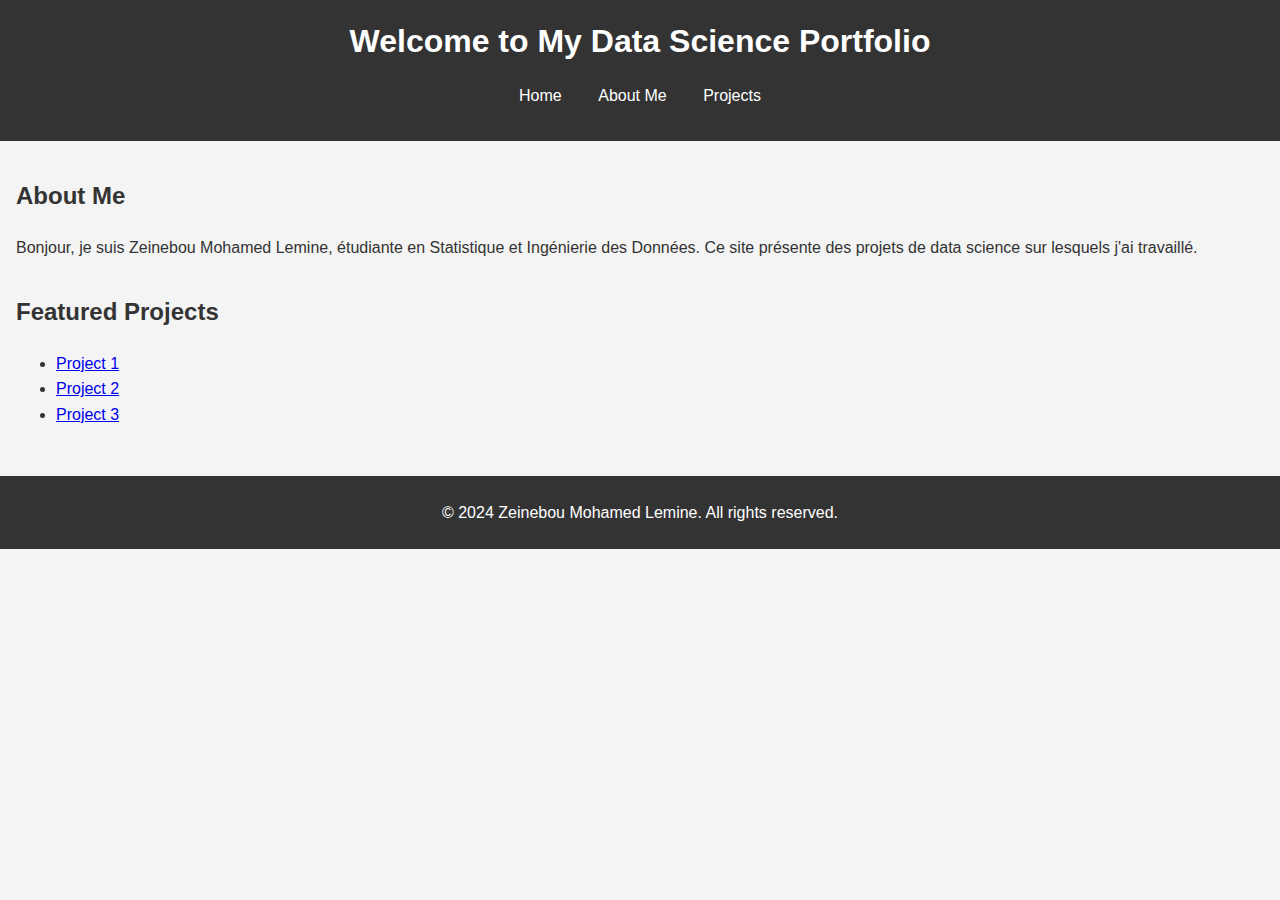
==== index.html @ 48c73516 "qq ajout  qq supprimation" ====
<!DOCTYPE html>
<html lang="en">
<head>
    <meta charset="UTF-8">
    <meta name="viewport" content="width=device-width, initial-scale=1.0">
    <title>My Data Science Portfolio</title>
    <link rel="stylesheet" href="assets/css/styles.css">
</head>
<body>
    <header>
        <h1>Welcome to My Data Science Portfolio</h1>
        <nav>
            <ul>
                <li><a href="index.html">Home</a></li>
                <li><a href="about.html">About Me</a></li>
                <li><a href="projects.html">Projects</a></li>
            </ul>
        </nav>
    </header>
    <main>
        <section id="about">
            <h2>About Me</h2>
            <p>Bonjour, je suis Zeinebou Mohamed Lemine, étudiante en Statistique et Ingénierie des Données. Ce site présente des projets de data science sur lesquels j'ai travaillé.</p>
        </section>
        <section id="projects">
            <h2>Featured Projects</h2>
            <ul>
                <li><a href="projects.html#project1">Project 1</a></li>
                <li><a href="projects.html#project2">Project 2</a></li>
                <li><a href="projects.html#project3">Project 3</a></li>
            </ul>
        </section>
    </main>
    <footer>
        <p>&copy; 2024 Zeinebou Mohamed Lemine. All rights reserved.</p>
    </footer>
</body>
</html>
---- assets/css/styles.css ----
body {
    font-family: Arial, sans-serif;
    line-height: 1.6;
    margin: 0;
    padding: 0;
    background-color: #f4f4f4;
    color: #333;
}

header {
    background-color: #333;
    color: #fff;
    padding: 1rem 0;
    text-align: center;
}

header h1 {
    margin: 0;
}

nav ul {
    list-style: none;
    padding: 0;
}

nav ul li {
    display: inline;
    margin: 0 1rem;
}

nav ul li a {
    color: #fff;
    text-decoration: none;
}

main {
    padding: 1rem;
}

section {
    margin-bottom: 2rem;
}

footer {
    text-align: center;
    padding: 1rem 0;
    background-color: #333;
    color: #fff;
}

.name {
    font-size: 2rem;
    font-weight: bold;
    text-align: center;
    margin-top: 1rem;
    margin-bottom: 2rem;
}

h3 {
    font-size: 1.5rem;
    color: #003366; /* Dark blue color */
    border-bottom: 2px solid #003366; /* Dark blue underline */
    padding-bottom: 0.5rem;
}

p {
    margin: 0.5rem 0;
}

hr {
    border: 1px solid #003366;
    margin-bottom: 1rem;
}

.grid-container {
    display: grid;
    grid-template-columns: repeat(auto-fit, minmax(200px, 1fr));
    gap: 1rem;
}

.card {
    background: #fff;
    border: 1px solid #ddd;
    border-radius: 5px;
    padding: 1rem;
    box-shadow: 0 2px 4px rgba(0, 0, 0, 0.1);
}
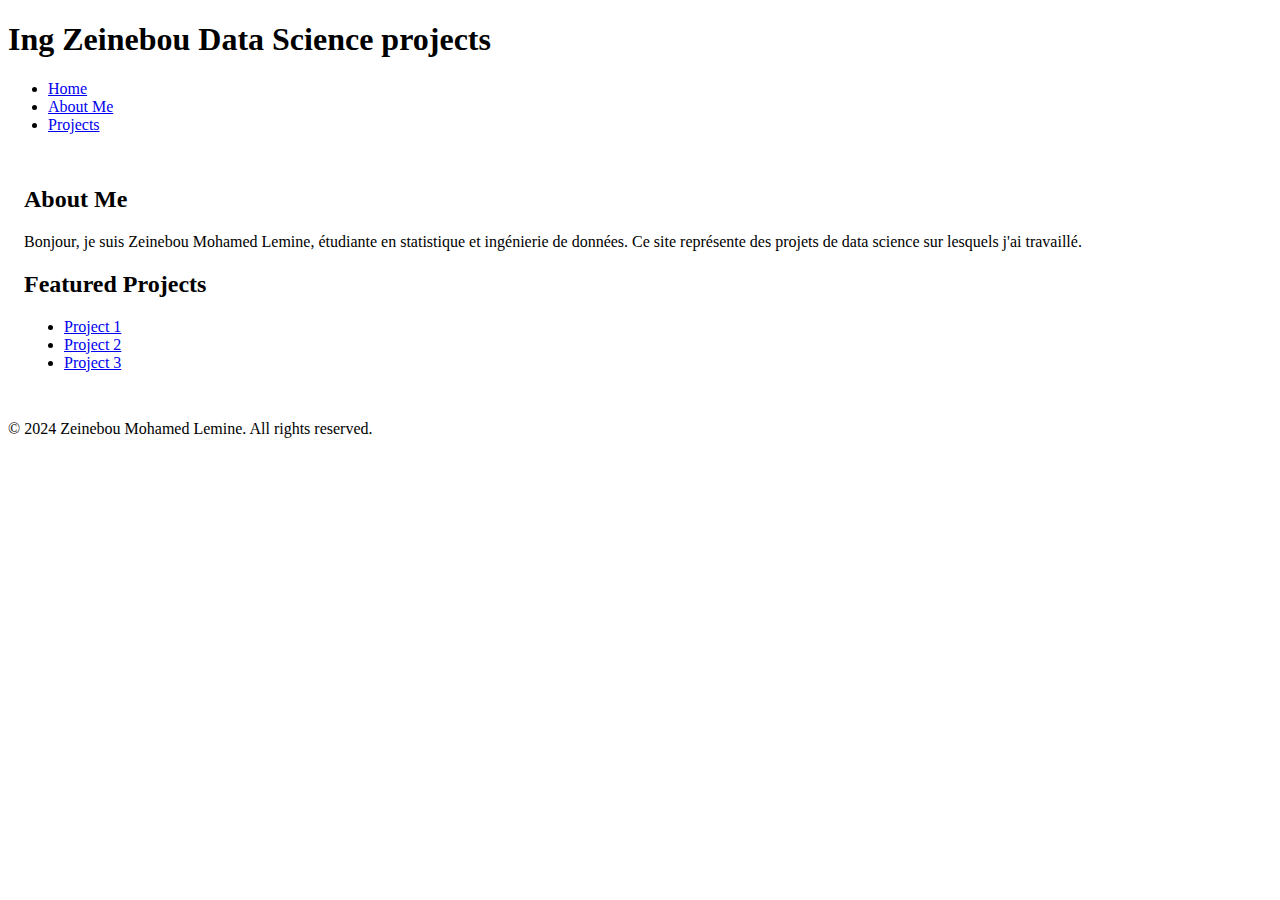
==== commit 35dc76c5: "modf10" ====
--- a/index.html
+++ b/index.html
@@ -8,7 +8,7 @@
 </head>
 <body>
     <header>
-        <h1>Welcome to My Data Science Portfolio</h1>
+        <h1>Ing Zeinebou Data Science projects</h1>
         <nav>
             <ul>
                 <li><a href="index.html">Home</a></li>
@@ -20,7 +20,7 @@
     <main>
         <section id="about">
             <h2>About Me</h2>
-            <p>Bonjour, je suis Zeinebou Mohamed Lemine, étudiante en Statistique et Ingénierie des Données. Ce site présente des projets de data science sur lesquels j'ai travaillé.</p>
+            <p>Bonjour, je suis Zeinebou Mohamed Lemine, étudiante en statistique et ingénierie de données. Ce site représente des projets de data science sur lesquels j'ai travaillé.</p>
         </section>
         <section id="projects">
             <h2>Featured Projects</h2>
--- a/assets/css/styles.css
+++ b/assets/css/styles.css
@@ -1,87 +1,57 @@
-body {
-    font-family: Arial, sans-serif;
-    line-height: 1.6;
-    margin: 0;
-    padding: 0;
-    background-color: #f4f4f4;
-    color: #333;
-}
+/* Ajouts pour la nouvelle structure de la page About Me */
 
-header {
-    background-color: #333;
-    color: #fff;
-    padding: 1rem 0;
-    text-align: center;
-}
-
-header h1 {
-    margin: 0;
-}
-
-nav ul {
-    list-style: none;
-    padding: 0;
-}
-
-nav ul li {
-    display: inline;
-    margin: 0 1rem;
-}
-
-nav ul li a {
-    color: #fff;
-    text-decoration: none;
-}
-
+/* Section principale */
 main {
     padding: 1rem;
 }
 
-section {
-    margin-bottom: 2rem;
+/* Carte pour chaque section */
+.card {
+    background-color: #fff;
+    padding: 1.5rem;
+    border-radius: 8px;
+    box-shadow: 0 4px 6px rgba(0, 0, 0, 0.1);
+    margin-bottom: 20px;
 }
 
-footer {
-    text-align: center;
-    padding: 1rem 0;
-    background-color: #333;
-    color: #fff;
+/* Style pour le nom */
+.name {
+    font-size: 1.5rem;
+    margin-top: 0.5rem;
 }
 
-.name {
-    font-size: 2rem;
-    font-weight: bold;
-    text-align: center;
-    margin-top: 1rem;
-    margin-bottom: 2rem;
+/* Style pour les titres de section */
+h3 {
+    color: #003366; /* Bleu foncé */
 }
 
-h3 {
-    font-size: 1.5rem;
-    color: #003366; /* Dark blue color */
-    border-bottom: 2px solid #003366; /* Dark blue underline */
-    padding-bottom: 0.5rem;
+/* Style pour les lignes de séparation */
+hr {
+    border: 0;
+    border-top: 1px solid #ccc;
+    margin: 1rem 0;
 }
 
-p {
-    margin: 0.5rem 0;
+/* Style pour la grille des sections */
+.grid-container {
+    display: grid;
+    grid-template-columns: repeat(auto-fit, minmax(300px, 1fr));
+    gap: 20px;
 }
 
-hr {
-    border: 1px solid #003366;
-    margin-bottom: 1rem;
+/* Style pour chaque section individuelle */
+section {
+    margin-bottom: 0; /* Supprimer la marge inférieure pour s'aligner correctement dans la grille */
 }
 
-.grid-container {
-    display: grid;
-    grid-template-columns: repeat(auto-fit, minmax(200px, 1fr));
-    gap: 1rem;
+/* Style pour le lien dans le pied de page */
+footer a {
+    color: #003366; /* Couleur bleue foncée */
+    text-decoration: none;
+    font-weight: bold;
 }
 
-.card {
-    background: #fff;
-    border: 1px solid #ddd;
-    border-radius: 5px;
-    padding: 1rem;
-    box-shadow: 0 2px 4px rgba(0, 0, 0, 0.1);
+/* Style pour le lien lorsqu'il est survolé */
+footer a:hover {
+    text-decoration: underline;
 }
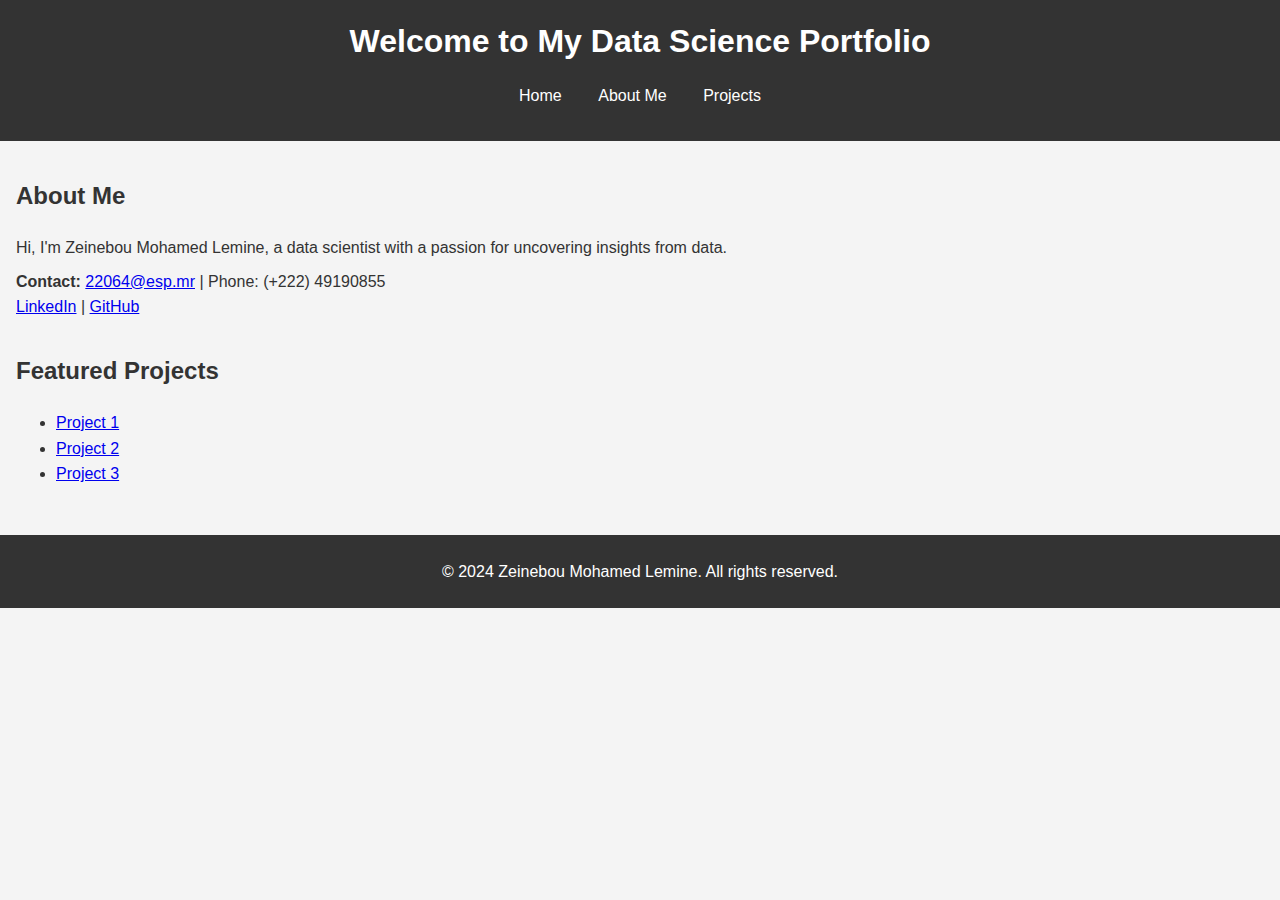
==== commit c2fb20d3: "off" ====
--- a/index.html
+++ b/index.html
@@ -8,7 +8,7 @@
 </head>
 <body>
     <header>
-        <h1>Ing Zeinebou Data Science projects</h1>
+        <h1>Welcome to My Data Science Portfolio</h1>
         <nav>
             <ul>
                 <li><a href="index.html">Home</a></li>
@@ -20,7 +20,12 @@
     <main>
         <section id="about">
             <h2>About Me</h2>
-            <p>Bonjour, je suis Zeinebou Mohamed Lemine, étudiante en statistique et ingénierie de données. Ce site représente des projets de data science sur lesquels j'ai travaillé.</p>
+            <p>Hi, I'm Zeinebou Mohamed Lemine, a data scientist with a passion for uncovering insights from data.</p>
+            <p>
+                <strong>Contact:</strong> <a href="mailto:22064@esp.mr">22064@esp.mr</a> | Phone: (+222) 49190855<br>
+                <a href="https://www.linkedin.com/in/zeinebou-mohamed-lemine-690578306/">LinkedIn</a> |
+                <a href="https://github.com/Zwaneb">GitHub</a>
+            </p>
         </section>
         <section id="projects">
             <h2>Featured Projects</h2>
--- a/assets/css/styles.css
+++ b/assets/css/styles.css
@@ -1,57 +1,87 @@
-/* Ajouts pour la nouvelle structure de la page About Me */
+body {
+    font-family: Arial, sans-serif;
+    line-height: 1.6;
+    margin: 0;
+    padding: 0;
+    background-color: #f4f4f4;
+    color: #333;
+}
 
-/* Section principale */
+header {
+    background-color: #333;
+    color: #fff;
+    padding: 1rem 0;
+    text-align: center;
+}
+
+header h1 {
+    margin: 0;
+}
+
+nav ul {
+    list-style: none;
+    padding: 0;
+}
+
+nav ul li {
+    display: inline;
+    margin: 0 1rem;
+}
+
+nav ul li a {
+    color: #fff;
+    text-decoration: none;
+}
+
 main {
     padding: 1rem;
 }
 
-/* Carte pour chaque section */
-.card {
-    background-color: #fff;
-    padding: 1.5rem;
-    border-radius: 8px;
-    box-shadow: 0 4px 6px rgba(0, 0, 0, 0.1);
-    margin-bottom: 20px;
+section {
+    margin-bottom: 2rem;
 }
 
-/* Style pour le nom */
-.name {
-    font-size: 1.5rem;
-    margin-top: 0.5rem;
+footer {
+    text-align: center;
+    padding: 1rem 0;
+    background-color: #333;
+    color: #fff;
 }
 
-/* Style pour les titres de section */
-h3 {
-    color: #003366; /* Bleu foncé */
+.name {
+    font-size: 2rem;
+    font-weight: bold;
+    text-align: center;
+    margin-top: 1rem;
+    margin-bottom: 2rem;
 }
 
-/* Style pour les lignes de séparation */
-hr {
-    border: 0;
-    border-top: 1px solid #ccc;
-    margin: 1rem 0;
+h3 {
+    font-size: 1.5rem;
+    color: #003366; /* Dark blue color */
+    border-bottom: 2px solid #003366; /* Dark blue underline */
+    padding-bottom: 0.5rem;
 }
 
-/* Style pour la grille des sections */
+p {
+    margin: 0.5rem 0;
+}
+
+hr {
+    border: 1px solid #003366;
+    margin-bottom: 1rem;
+}
+
 .grid-container {
     display: grid;
-    grid-template-columns: repeat(auto-fit, minmax(300px, 1fr));
-    gap: 20px;
+    grid-template-columns: repeat(auto-fit, minmax(200px, 1fr));
+    gap: 1rem;
 }
 
-/* Style pour chaque section individuelle */
-section {
-    margin-bottom: 0; /* Supprimer la marge inférieure pour s'aligner correctement dans la grille */
+.card {
+    background: #fff;
+    border: 1px solid #ddd;
+    border-radius: 5px;
+    padding: 1rem;
+    box-shadow: 0 2px 4px rgba(0, 0, 0, 0.1);
 }
-
-/* Style pour le lien dans le pied de page */
-footer a {
-    color: #003366; /* Couleur bleue foncée */
-    text-decoration: none;
-    font-weight: bold;
-}
-
-/* Style pour le lien lorsqu'il est survolé */
-footer a:hover {
-    text-decoration: underline;
-}
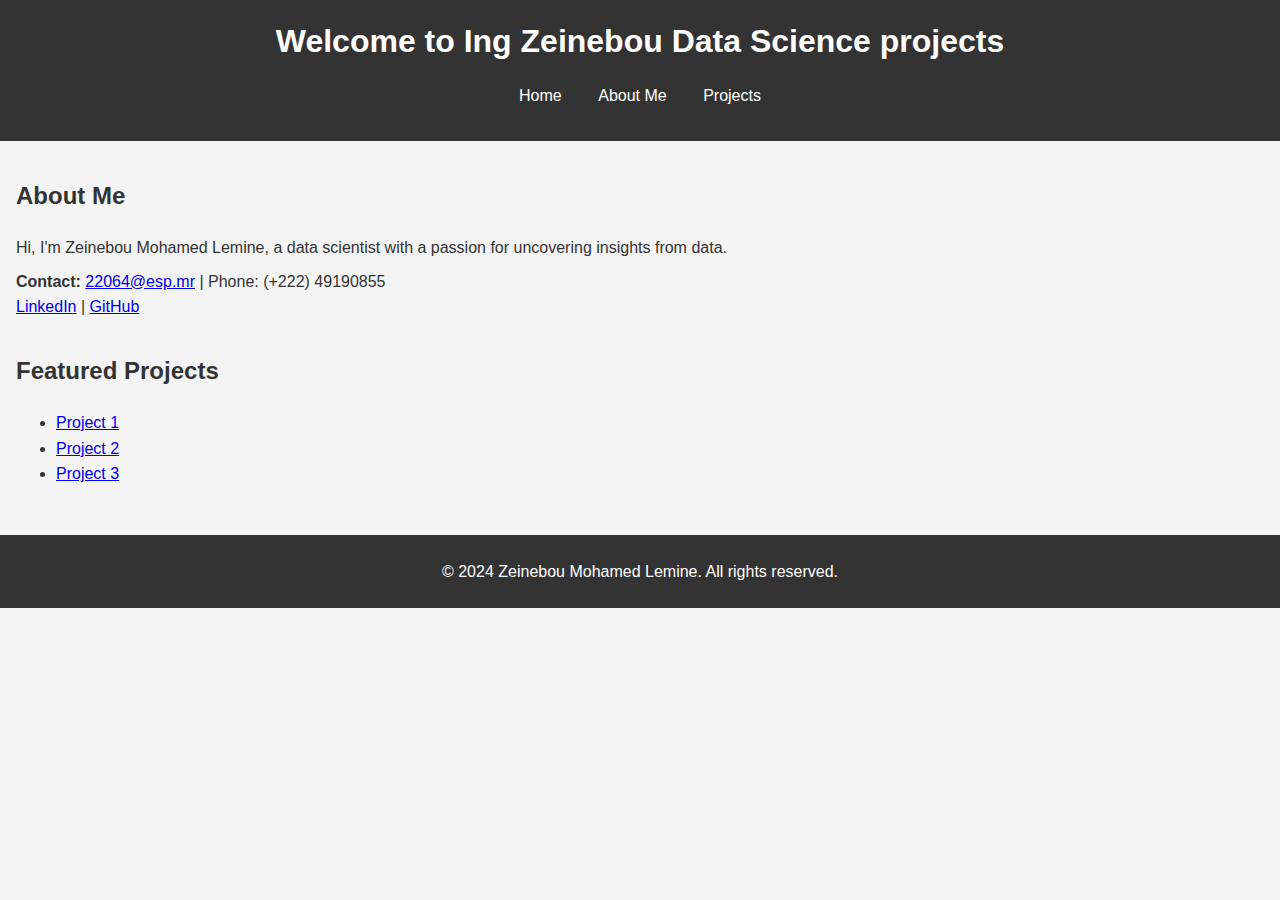
==== commit e74e39c2: "of" ====
--- a/index.html
+++ b/index.html
@@ -3,12 +3,12 @@
 <head>
     <meta charset="UTF-8">
     <meta name="viewport" content="width=device-width, initial-scale=1.0">
-    <title>My Data Science Portfolio</title>
+    <title>Ing Zeinebou Data Science projects</title>
     <link rel="stylesheet" href="assets/css/styles.css">
 </head>
 <body>
     <header>
-        <h1>Welcome to My Data Science Portfolio</h1>
+        <h1>Welcome to Ing Zeinebou Data Science projects</h1>
         <nav>
             <ul>
                 <li><a href="index.html">Home</a></li>
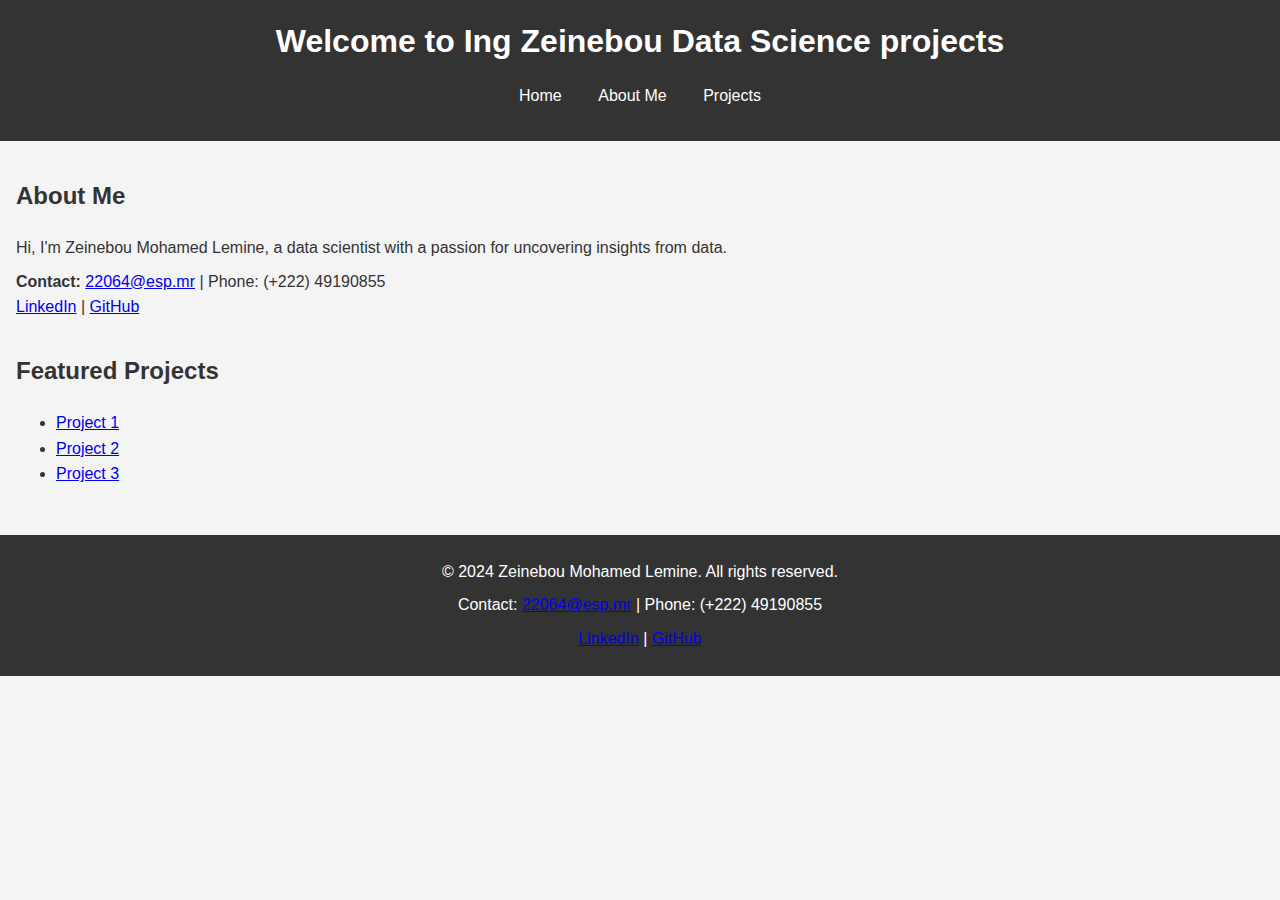
==== commit 4637035c: "ajout pied" ====
--- a/index.html
+++ b/index.html
@@ -38,6 +38,11 @@
     </main>
     <footer>
         <p>&copy; 2024 Zeinebou Mohamed Lemine. All rights reserved.</p>
+        <p>Contact: <a href="mailto:22064@esp.mr">22064@esp.mr</a> | Phone: (+222) 49190855</p>
+        <p>
+            <a href="https://www.linkedin.com/in/zeinebou-mohamed-lemine-690578306/">LinkedIn</a> |
+            <a href="https://github.com/Zwaneb">GitHub</a>
+        </p>
     </footer>
 </body>
 </html>
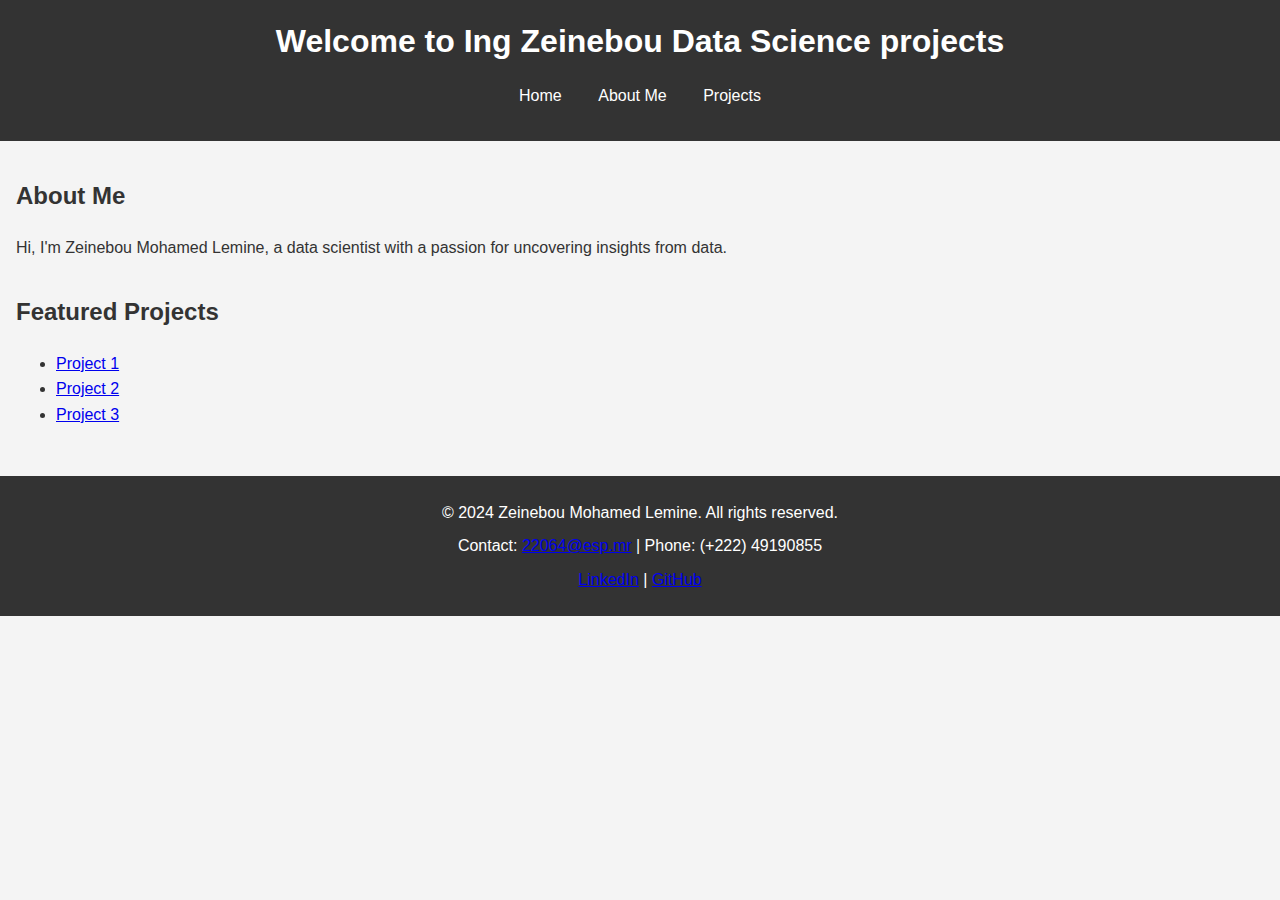
==== commit 69c26393: "supprm" ====
--- a/index.html
+++ b/index.html
@@ -21,11 +21,7 @@
         <section id="about">
             <h2>About Me</h2>
             <p>Hi, I'm Zeinebou Mohamed Lemine, a data scientist with a passion for uncovering insights from data.</p>
-            <p>
-                <strong>Contact:</strong> <a href="mailto:22064@esp.mr">22064@esp.mr</a> | Phone: (+222) 49190855<br>
-                <a href="https://www.linkedin.com/in/zeinebou-mohamed-lemine-690578306/">LinkedIn</a> |
-                <a href="https://github.com/Zwaneb">GitHub</a>
-            </p>
+           
         </section>
         <section id="projects">
             <h2>Featured Projects</h2>
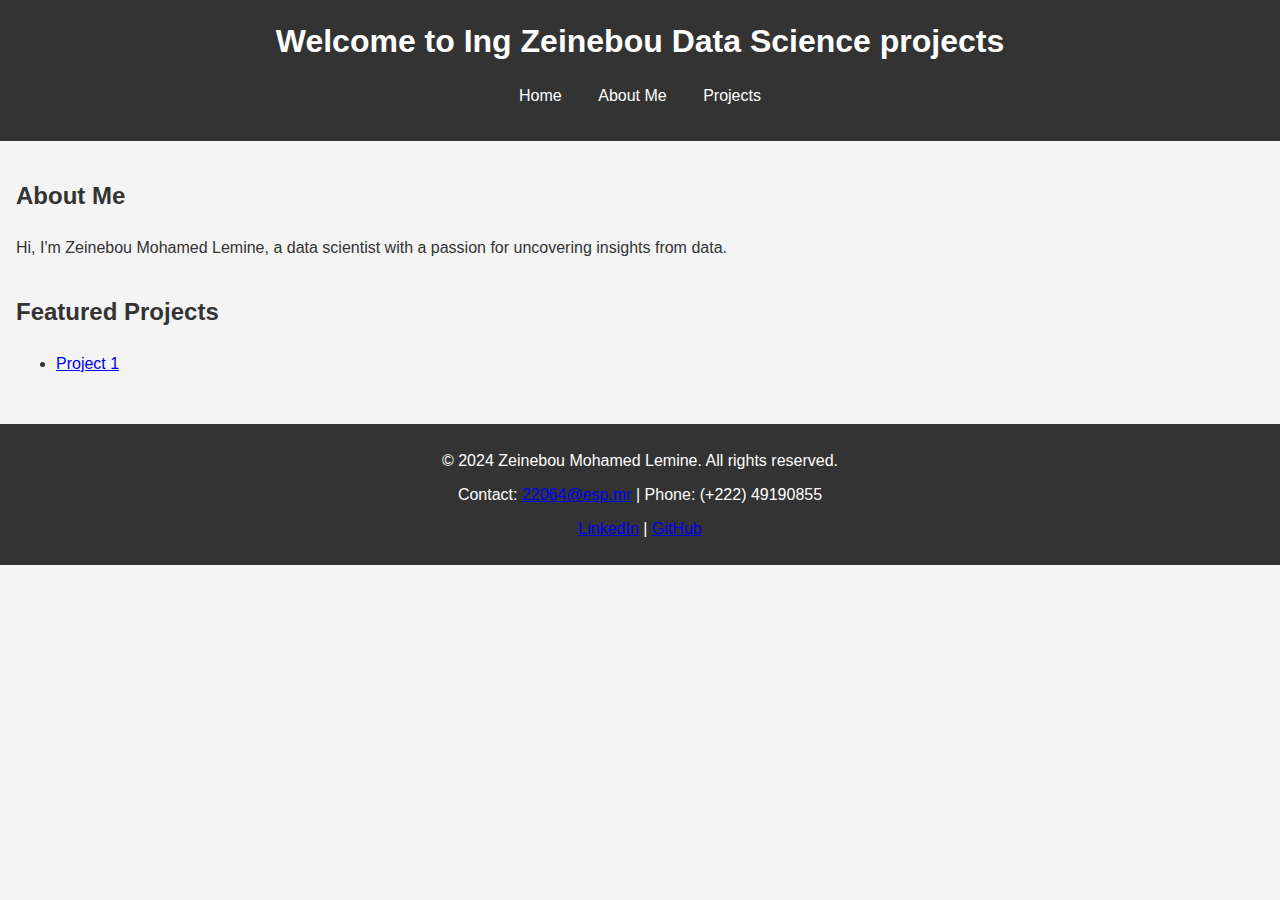
==== commit bf22e8f1: "sdb" ====
--- a/index.html
+++ b/index.html
@@ -26,9 +26,7 @@
         <section id="projects">
             <h2>Featured Projects</h2>
             <ul>
-                <li><a href="projects.html#project1">Project 1</a></li>
-                <li><a href="projects.html#project2">Project 2</a></li>
-                <li><a href="projects.html#project3">Project 3</a></li>
+                <li><a href="projects.html#projects">Project 1</a></li>
             </ul>
         </section>
     </main>
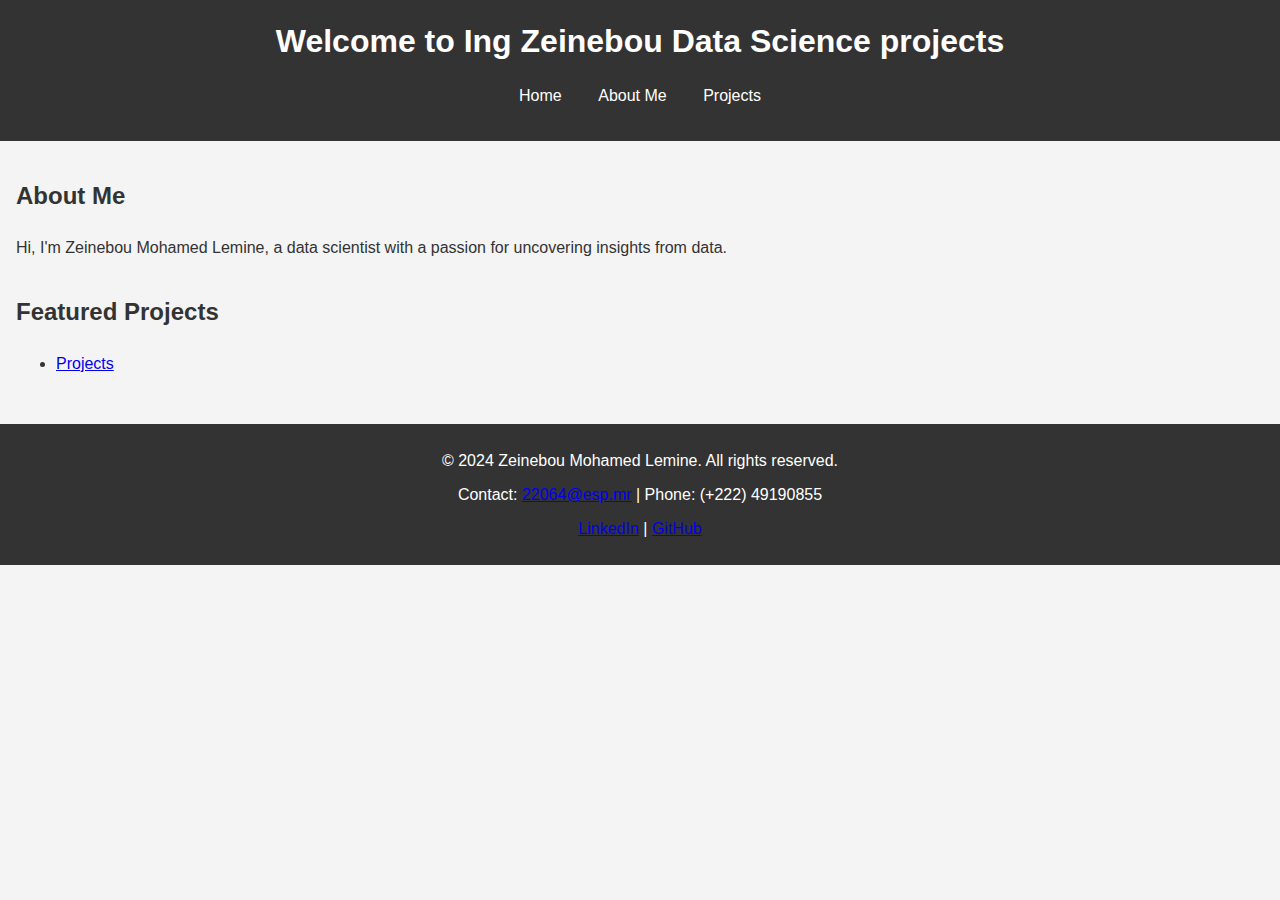
==== commit c7f48046: "abc" ====
--- a/index.html
+++ b/index.html
@@ -26,7 +26,7 @@
         <section id="projects">
             <h2>Featured Projects</h2>
             <ul>
-                <li><a href="projects.html#projects">Project 1</a></li>
+                <li><a href="projects.html#projects">Projects</a></li>
             </ul>
         </section>
     </main>
